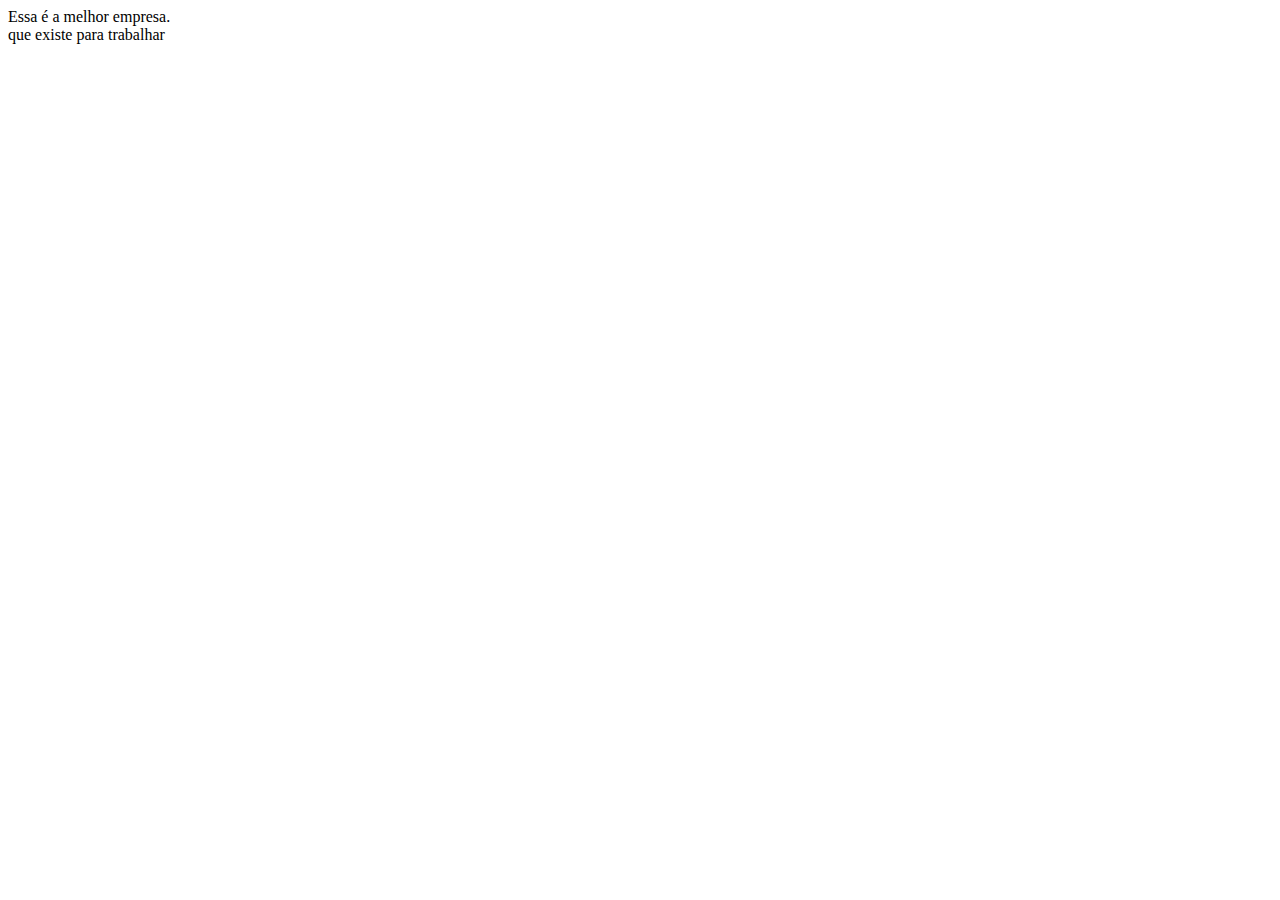
==== 5-JavaScript-Assíncrono/3-Fatch/index.html @ d3ce27a7 "Promisses" ====
<!DOCTYPE html>
<html lang="en">
<head>
  <meta charset="UTF-8">
  <meta name="viewport" content="width=device-width, initial-scale=1.0">
  <title>Document</title>
</head>
<body>
  <div class="conteudo"></div>

  <script src="script.js"></script>
</body>
</html>
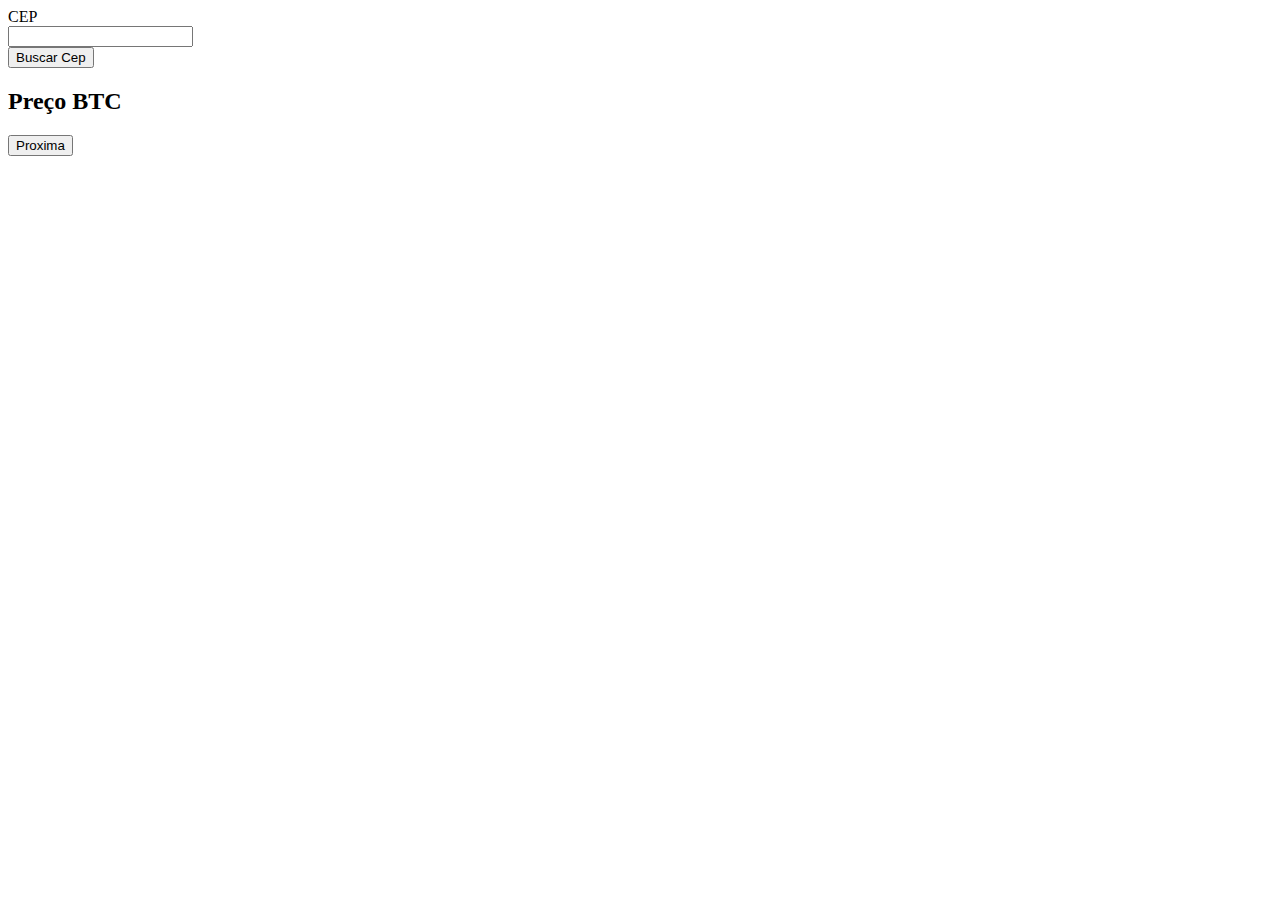
==== commit 487b501f: "Fach" ====
--- a/5-JavaScript-Assíncrono/3-Fatch/index.html
+++ b/5-JavaScript-Assíncrono/3-Fatch/index.html
@@ -3,11 +3,34 @@
 <head>
   <meta charset="UTF-8">
   <meta name="viewport" content="width=device-width, initial-scale=1.0">
-  <title>Document</title>
+  <meta http-equiv="X-UA-Compatible" content="ie=edge">
+  <title>Fetch</title>
 </head>
 <body>
-  <div class="conteudo"></div>
+  <style>
+    label {
+      display: block;
+    }
 
+    input {
+      display: block;
+    }
+  </style>
+  <form id="buscaCep">
+    <label for="cep">CEP</label>
+    <input type="text" name="cep" id="cep">
+    <input type="button" value="Buscar Cep" id="btnCep">
+  </form>
+  <div class="resultadoCep">
+  </div>
+  <div>
+    <h2>Preço BTC</h2>
+    <p class="btc"></p>
+  </div>
+  <div>
+    <p class="piada"></p>
+    <button class="proxima">Proxima</button>
+  </div>
   <script src="script.js"></script>
 </body>
 </html>